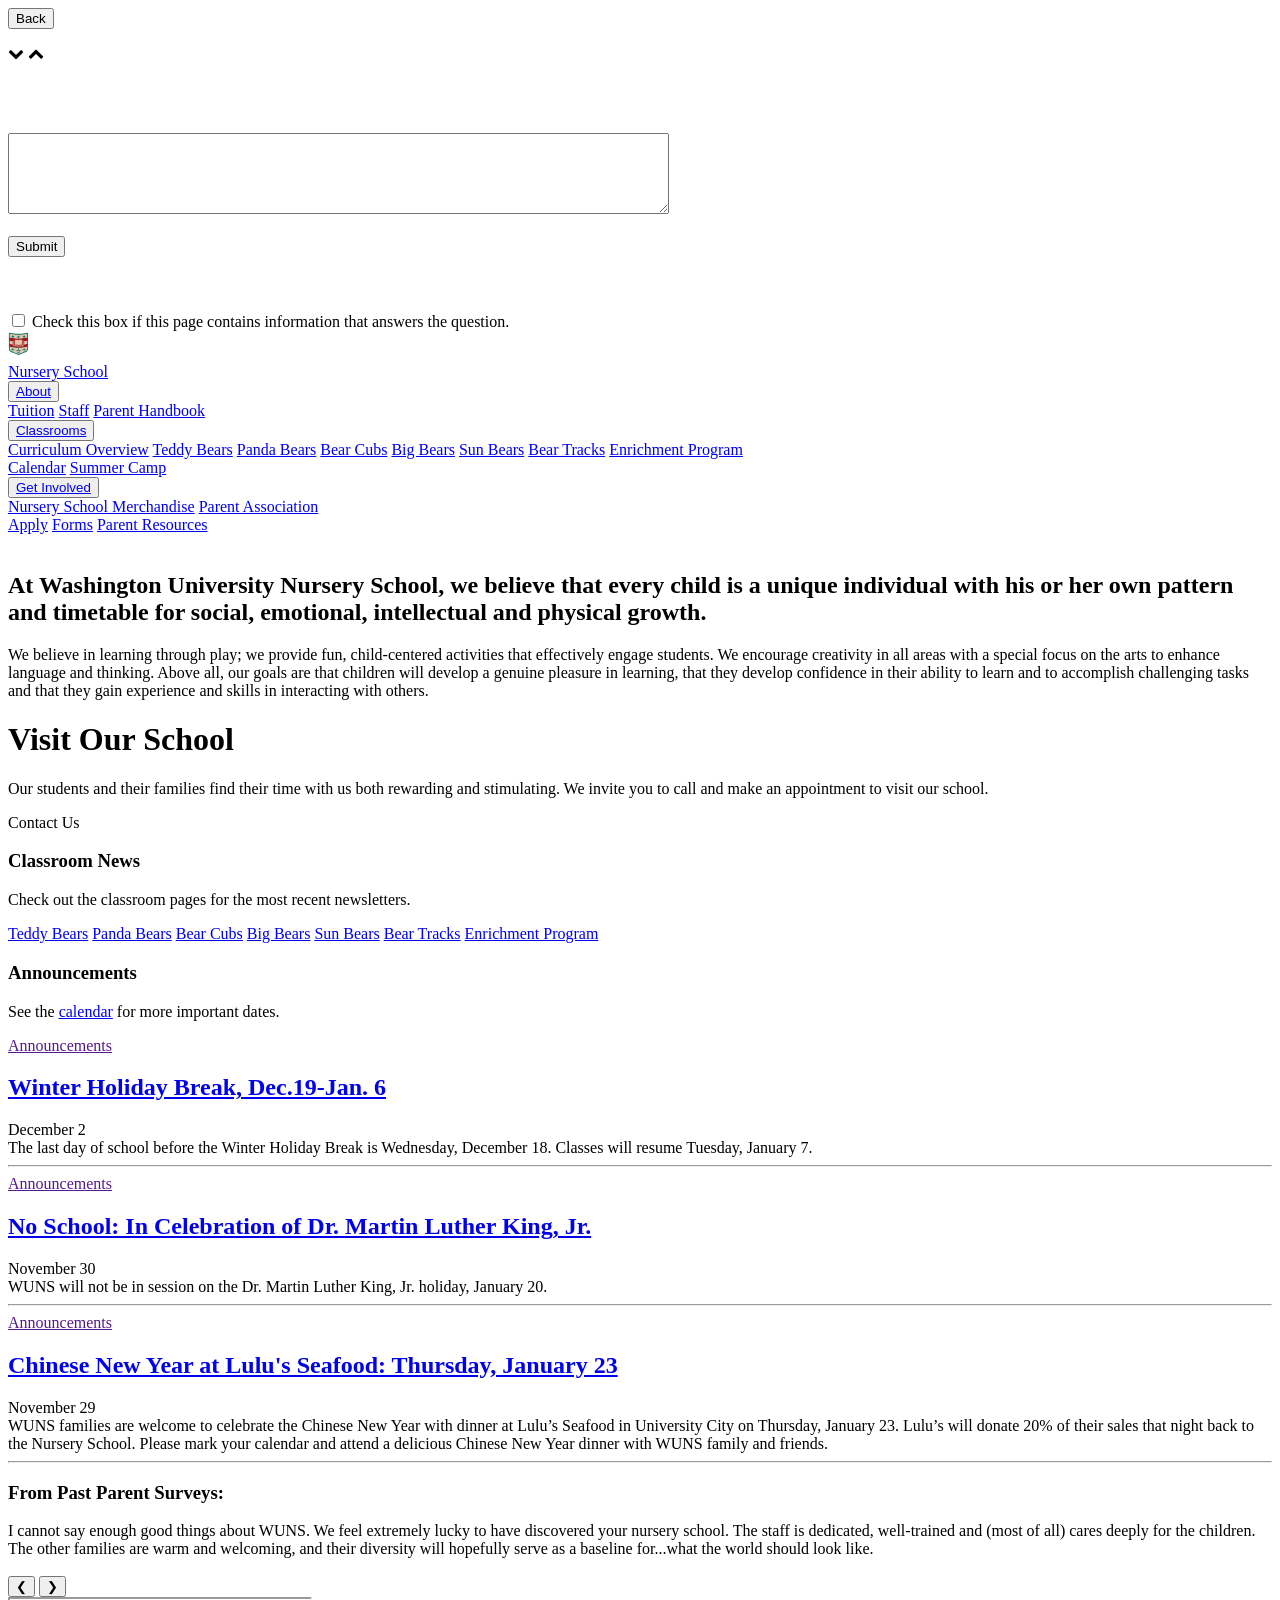
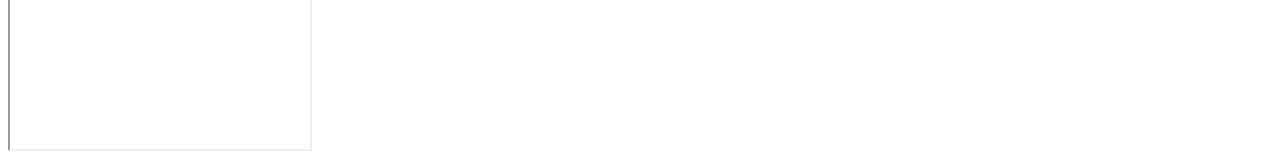
==== index.html @ 49b67388 "Initial commit" ====
<!DOCTYPE html>
<html lang="en">

<head>
    <meta charset="utf-8">
    <meta content="width=device-width, initial-scale=1.0" name="viewport">
    <meta content="ie=edge" http-equiv="X-UA-Compatible">
    <title>
        MTurk
    </title>
    <link href="https://maxcdn.bootstrapcdn.com/font-awesome/4.3.0/css/font-awesome.min.css" rel="stylesheet">
    <link href="css/tracker.css" rel="stylesheet">
</head>

<body>
    <div id="inner-body" style="z-index: 1000;">
        <div id="mturk-top-banner">
            <div id="mturk-top-banner-span-outer">
                <div id="mturk-top-banner-span">
                    <div class="top-banner-div" id="mturk-top-banner-back-div">
                        <button class="mturk-top-banner-back-woh mturk-top-banner-button" id="mturk-top-banner-back">
                            Back
                        </button>
                    </div>
                    <p id="mturk-top-banner-text">
                        <!-- Fill in partial context here... -->
                    </p>
                    <span id="mturk-top-banner-inner-span">
                        <span class="mturk-top-banner-button mturk-top-banner-back-wh" id="mturk-top-banner-arrow">
                            <i class="fa fa-chevron-down none" id="mturk-top-banner-drop-down-button">
                            </i>
                            <i class="fa fa-chevron-up display" id="mturk-top-banner-collapse-button">
                            </i>
                        </span>
                    </span>
                </div>
            </div>
            <div id="mturk-top-banner-drop-down-content">
                <p id="scenario_context">
                    <!-- Fill in full context here... -->
                </p>
                <br>
                <strong id="scenario_question">
                    <!-- Fill in question here... -->
                </strong>
                <br>
                <br>
                <!-- Fix which mturk that data should be submitting too below based on env variable -->
                <form action="https://workersandbox.mturk.com/mturk/externalSubmit" id="mturk-submit-form"
                    method="POST">
                    <input id="assignment-id" name="assignmentId" type="hidden">
                    <input id="hit-id" name="hitId" type="hidden">
                    <textarea cols="80" name="task-response" rows="5" id="text-area"></textarea>
                    <input id="debug" name="debug" type="hidden" value="_0_0_">
                    <input id="cognito" name="cognito" type="hidden" value="">
                    <br>
                    <br>
                    <button class="top-banner-button" id="submit-json-data" type="submit">
                        Submit
                    </button>
                </form>
                <br>
                <br>
                <br>
                <div>
                    <label>
                    <input type="checkbox" class="top-banner-button" name="page-has-info" id="top-banner-checkbox">
                     Check this box if this page contains information that answers the
                        question. </label>
                </div>
            </div>
        </div>
        <div id="wrapper" style="z-index: 1;">
            <!-- add correct task value below -->
            <div data-task="" id="html-loc">
            </div>
        </div>
    </div>
    <div id="modal" class="hide-modal">
        <iframe id="attachment-viewer" src="about:blank"></iframe>
    </div>
    <script id="256-script-bundle" src="scripts/js/app.js">
    </script>
</body>

</html>
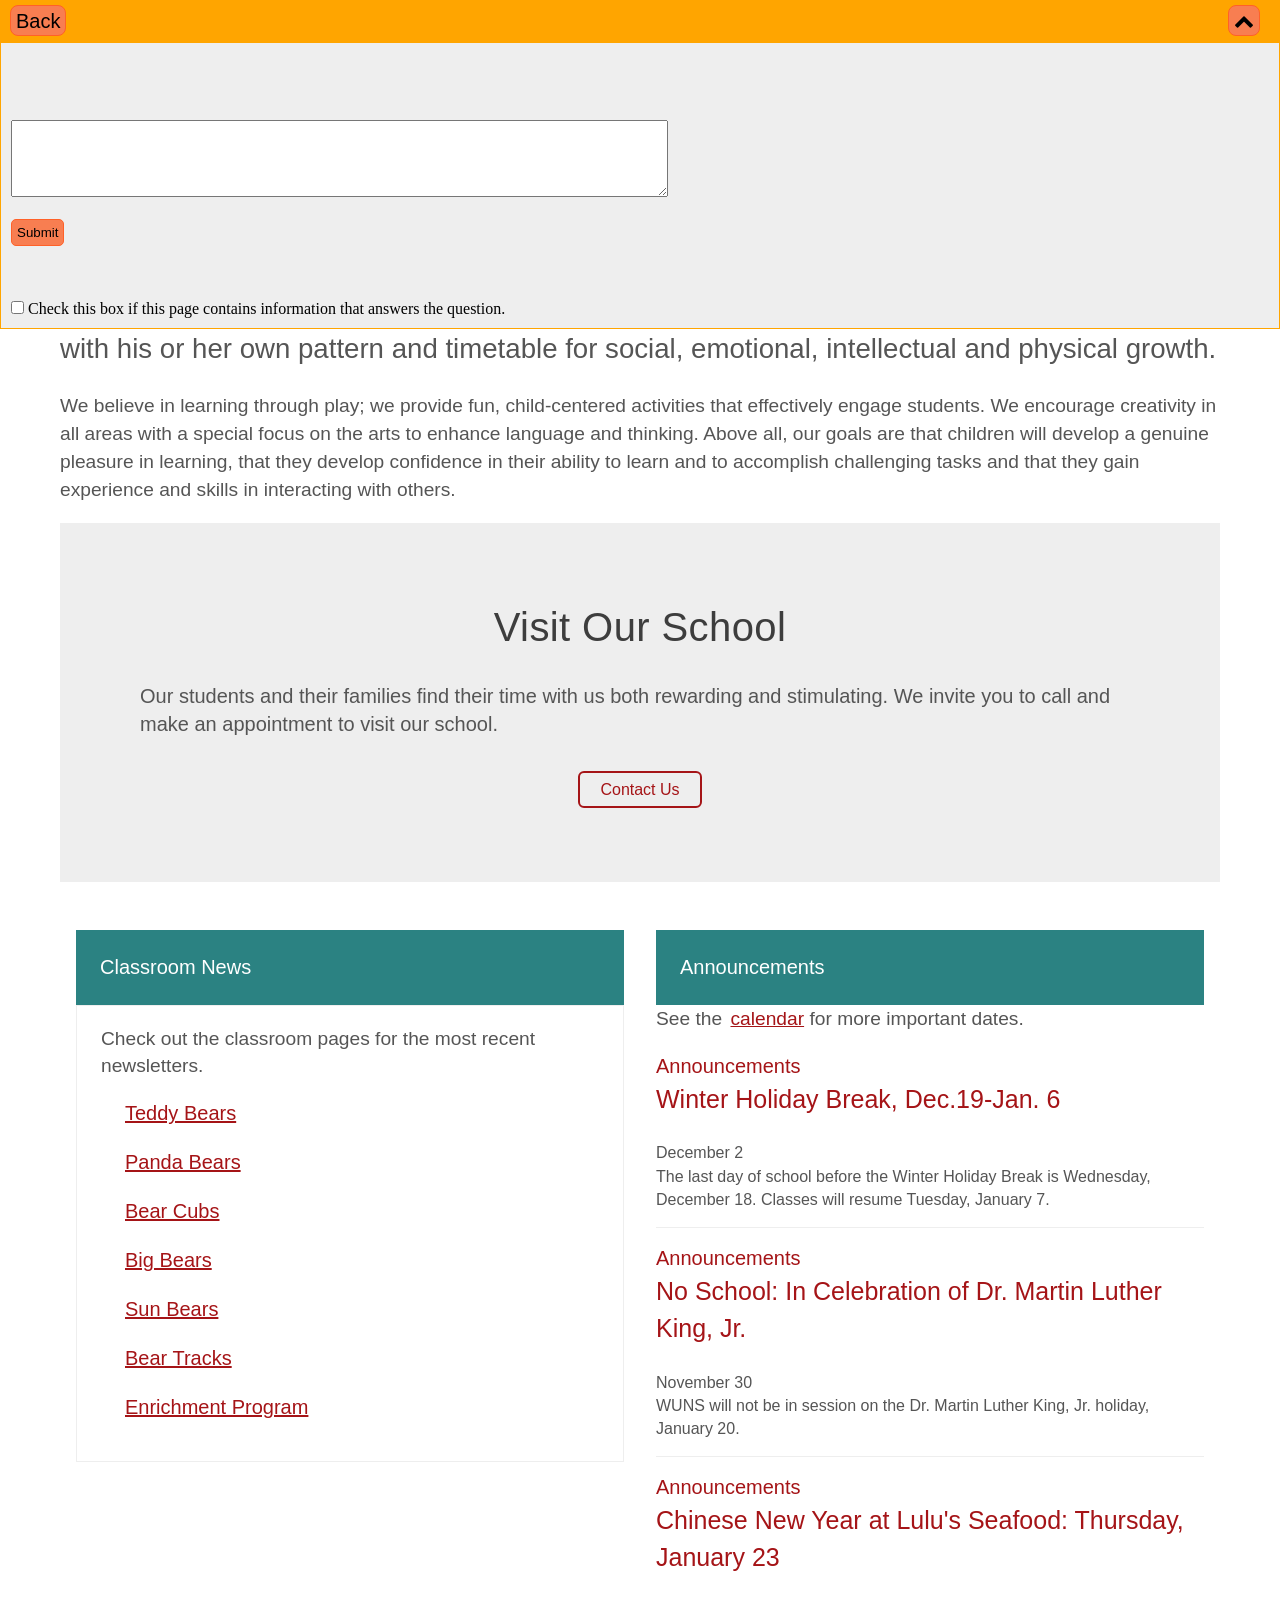
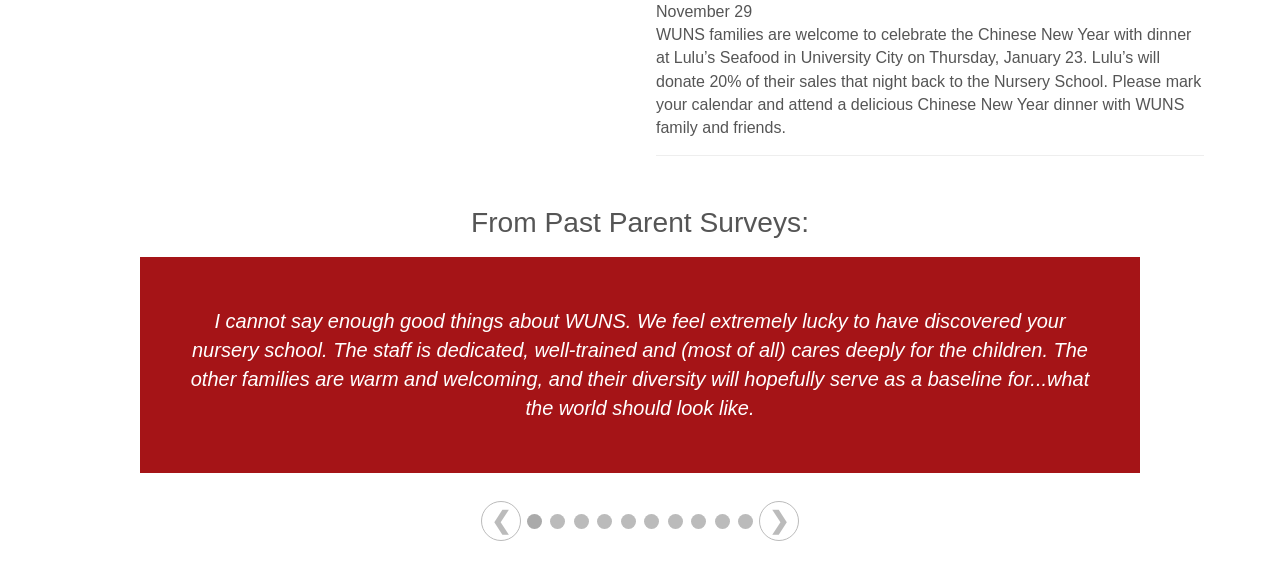
==== commit 7398c128: "run formatter and update teddy bears" ====
--- a/index.html
+++ b/index.html
@@ -1,86 +1,113 @@
 <!DOCTYPE html>
 <html lang="en">
+  <head>
+    <meta charset="utf-8" />
+    <meta content="width=device-width, initial-scale=1.0" name="viewport" />
+    <meta content="ie=edge" http-equiv="X-UA-Compatible" />
+    <title>MTurk</title>
+    <link
+      href="https://maxcdn.bootstrapcdn.com/font-awesome/4.3.0/css/font-awesome.min.css"
+      rel="stylesheet"
+    />
+    <link href="css/tracker.css" rel="stylesheet" />
+  </head>
 
-<head>
-    <meta charset="utf-8">
-    <meta content="width=device-width, initial-scale=1.0" name="viewport">
-    <meta content="ie=edge" http-equiv="X-UA-Compatible">
-    <title>
-        MTurk
-    </title>
-    <link href="https://maxcdn.bootstrapcdn.com/font-awesome/4.3.0/css/font-awesome.min.css" rel="stylesheet">
-    <link href="css/tracker.css" rel="stylesheet">
-</head>
-
-<body>
-    <div id="inner-body" style="z-index: 1000;">
-        <div id="mturk-top-banner">
-            <div id="mturk-top-banner-span-outer">
-                <div id="mturk-top-banner-span">
-                    <div class="top-banner-div" id="mturk-top-banner-back-div">
-                        <button class="mturk-top-banner-back-woh mturk-top-banner-button" id="mturk-top-banner-back">
-                            Back
-                        </button>
-                    </div>
-                    <p id="mturk-top-banner-text">
-                        <!-- Fill in partial context here... -->
-                    </p>
-                    <span id="mturk-top-banner-inner-span">
-                        <span class="mturk-top-banner-button mturk-top-banner-back-wh" id="mturk-top-banner-arrow">
-                            <i class="fa fa-chevron-down none" id="mturk-top-banner-drop-down-button">
-                            </i>
-                            <i class="fa fa-chevron-up display" id="mturk-top-banner-collapse-button">
-                            </i>
-                        </span>
-                    </span>
-                </div>
+  <body>
+    <div id="inner-body" style="z-index: 1000">
+      <div id="mturk-top-banner">
+        <div id="mturk-top-banner-span-outer">
+          <div id="mturk-top-banner-span">
+            <div class="top-banner-div" id="mturk-top-banner-back-div">
+              <button
+                class="mturk-top-banner-back-woh mturk-top-banner-button"
+                id="mturk-top-banner-back"
+              >
+                Back
+              </button>
             </div>
-            <div id="mturk-top-banner-drop-down-content">
-                <p id="scenario_context">
-                    <!-- Fill in full context here... -->
-                </p>
-                <br>
-                <strong id="scenario_question">
-                    <!-- Fill in question here... -->
-                </strong>
-                <br>
-                <br>
-                <!-- Fix which mturk that data should be submitting too below based on env variable -->
-                <form action="https://workersandbox.mturk.com/mturk/externalSubmit" id="mturk-submit-form"
-                    method="POST">
-                    <input id="assignment-id" name="assignmentId" type="hidden">
-                    <input id="hit-id" name="hitId" type="hidden">
-                    <textarea cols="80" name="task-response" rows="5" id="text-area"></textarea>
-                    <input id="debug" name="debug" type="hidden" value="_0_0_">
-                    <input id="cognito" name="cognito" type="hidden" value="">
-                    <br>
-                    <br>
-                    <button class="top-banner-button" id="submit-json-data" type="submit">
-                        Submit
-                    </button>
-                </form>
-                <br>
-                <br>
-                <br>
-                <div>
-                    <label>
-                    <input type="checkbox" class="top-banner-button" name="page-has-info" id="top-banner-checkbox">
-                     Check this box if this page contains information that answers the
-                        question. </label>
-                </div>
-            </div>
+            <p id="mturk-top-banner-text">
+              <!-- Fill in partial context here... -->
+            </p>
+            <span id="mturk-top-banner-inner-span">
+              <span
+                class="mturk-top-banner-button mturk-top-banner-back-wh"
+                id="mturk-top-banner-arrow"
+              >
+                <i
+                  class="fa fa-chevron-down none"
+                  id="mturk-top-banner-drop-down-button"
+                >
+                </i>
+                <i
+                  class="fa fa-chevron-up display"
+                  id="mturk-top-banner-collapse-button"
+                >
+                </i>
+              </span>
+            </span>
+          </div>
         </div>
-        <div id="wrapper" style="z-index: 1;">
-            <!-- add correct task value below -->
-            <div data-task="" id="html-loc">
-            </div>
+        <div id="mturk-top-banner-drop-down-content">
+          <p id="scenario_context">
+            <!-- Fill in full context here... -->
+          </p>
+          <br />
+          <strong id="scenario_question">
+            <!-- Fill in question here... -->
+          </strong>
+          <br />
+          <br />
+          <!-- Fix which mturk that data should be submitting too below based on env variable -->
+          <form
+            action="https://workersandbox.mturk.com/mturk/externalSubmit"
+            id="mturk-submit-form"
+            method="POST"
+          >
+            <input id="assignment-id" name="assignmentId" type="hidden" />
+            <input id="hit-id" name="hitId" type="hidden" />
+            <textarea
+              cols="80"
+              name="task-response"
+              rows="5"
+              id="text-area"
+            ></textarea>
+            <input id="debug" name="debug" type="hidden" value="_0_0_" />
+            <input id="cognito" name="cognito" type="hidden" value="" />
+            <br />
+            <br />
+            <button
+              class="top-banner-button"
+              id="submit-json-data"
+              type="submit"
+            >
+              Submit
+            </button>
+          </form>
+          <br />
+          <br />
+          <br />
+          <div>
+            <label>
+              <input
+                type="checkbox"
+                class="top-banner-button"
+                name="page-has-info"
+                id="top-banner-checkbox"
+              />
+              Check this box if this page contains information that answers the
+              question.
+            </label>
+          </div>
         </div>
+      </div>
+      <div id="wrapper" style="z-index: 1">
+        <!-- add correct task value below -->
+        <div data-task="" id="html-loc"></div>
+      </div>
     </div>
     <div id="modal" class="hide-modal">
-        <iframe id="attachment-viewer" src="about:blank"></iframe>
+      <iframe id="attachment-viewer" src="about:blank"></iframe>
     </div>
-    <script id="256-script-bundle" src="scripts/js/app.js">
-    </script>
-</body>
-
-</html>+    <script id="256-script-bundle" src="scripts/js/app.js"></script>
+  </body>
+</html>
--- a/css/tracker.css
+++ b/css/tracker.css
@@ -0,0 +1,234 @@
+#mturk-top-banner {
+  background-color: orange;
+  display: block;
+  position: -webkit-sticky;
+  position: sticky;
+  top: 0;
+  z-index: 100;
+}
+
+span {
+  box-sizing: border-box;
+}
+
+#mturk-top-banner-span-outer {
+  width: 100%;
+  padding: 5px 20px 5px 10px;
+  clear: both;
+  display: inline-flex;
+}
+
+#mturk-top-banner-span {
+  height: 33px;
+  width: 100%;
+  clear: both;
+  display: inline-flex;
+  justify-content: space-between;
+}
+
+.mturk-top-banner-button {
+  font-size: 20px;
+  line-height: 10px;
+  float: right;
+  color: black;
+  font-style: normal;
+  cursor: pointer;
+  padding: 5px;
+  height: 31px;
+  background-color: rgb(248, 126, 81);
+  border: 1px rgb(255, 97, 40) solid;
+  border-radius: 8px;
+}
+
+#mturk-top-banner-back-div {
+  width: 130px;
+  display: flex;
+  justify-content: space-between;
+  clear: both;
+}
+
+#mturk-top-banner-back {
+  font-size: 20px;
+  line-height: 10px;
+  float: left;
+  color: black;
+  font-style: normal;
+  height: 31px;
+  padding: 5px;
+  border: 1px rgb(255, 97, 40) solid;
+  border-radius: 8px;
+}
+
+.mturk-top-banner-back-wh {
+  cursor: pointer;
+  background-color: rgb(248, 126, 81);
+}
+
+.mturk-top-banner-back-wh:hover {
+  background-color: rgb(255, 100, 44);
+}
+
+#mturk-top-banner-inner-span {
+  float: right;
+  height: 30px;
+  clear: both;
+  cursor: pointer;
+}
+
+#mturk-top-banner-text {
+  font-size: 20px;
+  line-height: 25px;
+  float: left;
+  color: black;
+  font-style: normal;
+  padding: 0;
+  margin: 0;
+}
+
+#mturk-top-banner-drop-down-content {
+  position: absolute;
+  width: 100%;
+  top: 43px;
+  left: 0;
+  background-color: #eee;
+  z-index: 100;
+  padding: 10px 10px 10px 10px;
+  border-left: 1px orange solid;
+  border-right: 1px orange solid;
+  border-bottom: 1px orange solid;
+}
+
+#mturk-top-banner-drop-down-content h1 {
+  font-size: 20px;
+  color: black;
+  font-style: normal;
+  padding: 5px 5px;
+}
+
+#mturk-top-banner-drop-down-content h2 {
+  font-size: 18px;
+  color: black;
+  font-style: normal;
+  padding: 5px 5px;
+}
+
+#mturk-top-banner-drop-down-content p {
+  font-size: 20px;
+  color: black;
+  font-style: normal;
+  padding: 5px 5px;
+}
+
+#mturk-top-banner-drop-down-content strong {
+  font-size: 18px;
+  color: black;
+  font-style: bold;
+  padding: 5px 5px;
+}
+
+#mturk-top-banner-drop-down-content-color-action {
+  cursor: pointer;
+  border: 0;
+  padding: 0;
+}
+
+#mturk-top-banner-drop-down-content-restart-animation {
+  background-color: lightgray;
+  border-radius: 10px;
+  border: 0;
+  padding: 5px;
+  font-size: 15px;
+  cursor: pointer;
+}
+
+#mturk-top-banner-drop-down-content-log-file-input {
+  width: 0.1px;
+  height: 0.1px;
+  opacity: 0;
+  overflow: hidden;
+  position: absolute;
+  z-index: -1;
+}
+
+#mturk-top-banner-drop-down-content-label-file-input {
+  background-color: lightgray;
+  border-radius: 10px;
+  border: 0;
+  padding: 5px;
+  font-size: 15px;
+  cursor: pointer;
+}
+
+#mturk-top-banner-drop-down-content-label-file-input:focus {
+  outline: 1px dotted #000;
+  outline: -webkit-focus-ring-color auto 5px;
+}
+
+* {
+  margin: 0;
+  padding: 0;
+}
+
+#wrapper {
+  position: relative;
+  z-index: 1;
+}
+
+#html-loc {
+  position: relative;
+  z-index: 0;
+}
+
+.top-banner-button {
+  border-radius: 5px;
+  padding: 5px;
+  background-color: rgb(248, 126, 81);
+  border: 1px rgb(255, 97, 40) solid;
+}
+
+#top-banner-info {
+  color: transparent;
+}
+
+.top-banner-button:hover {
+  background-color: rgb(255, 97, 40);
+}
+
+.display {
+  display: block;
+}
+
+.none {
+  display: none;
+}
+
+.noscroll {
+  overflow-y: hidden;
+  overflow-x: hidden;
+}
+
+#modal {
+  background-color: rgba(0, 0, 0, 0.25);
+  position: absolute;
+  display: grid;
+}
+
+.hide-modal {
+  z-index: 0;
+  width: 0;
+  height: 0;
+}
+
+.show-modal {
+  width: 100%;
+  height: 100%;
+  z-index: 9999;
+}
+
+#attachment-viewer {
+  margin: auto;
+  display: block;
+  height: 90%;
+  width: 90%;
+  border: none;
+}
